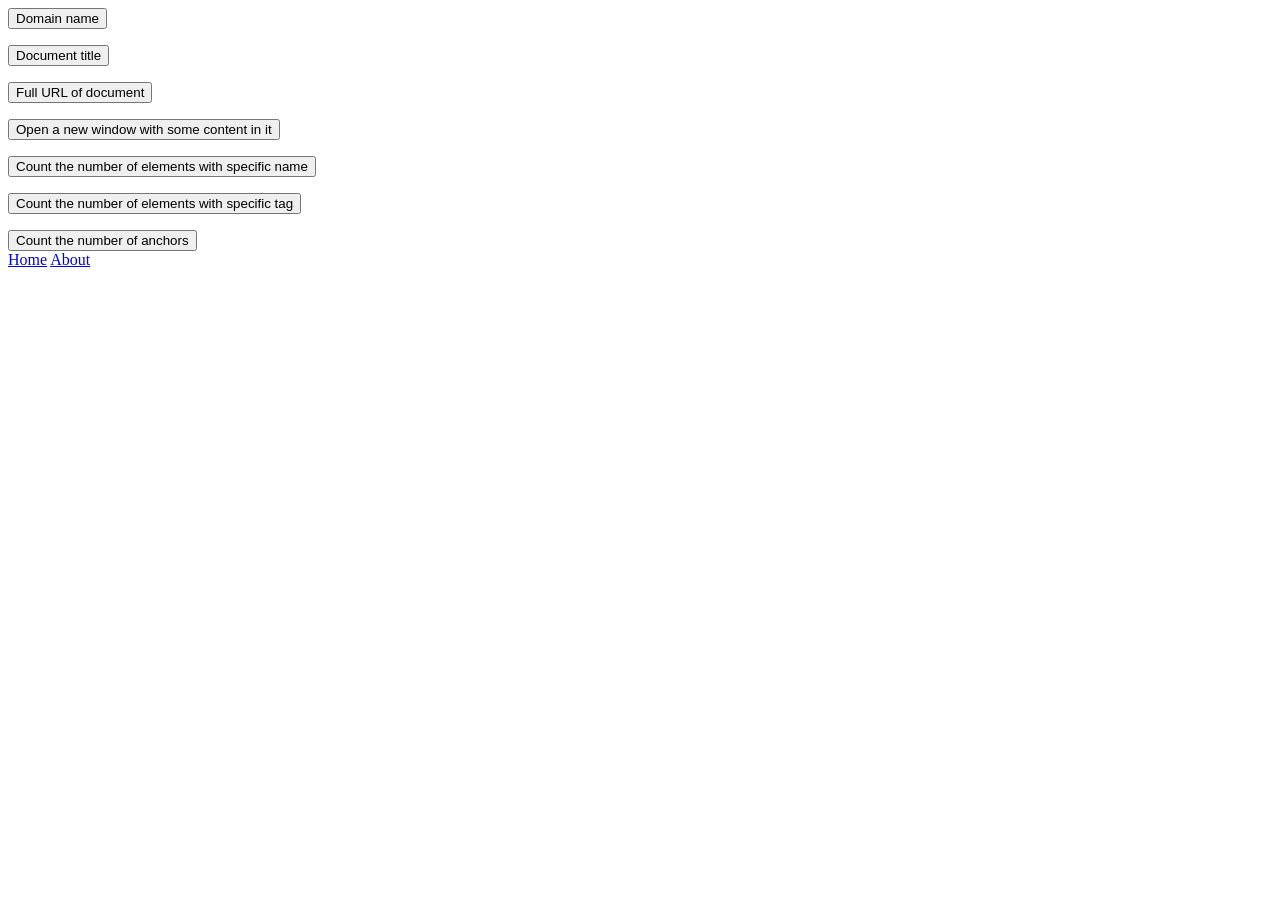
==== project/form/dom.htm @ b280681e "Added HTML File" ====
<!DOCTYPE html>
<html lang="en">

<head>
    <meta charset="UTF-8">
    <meta http-equiv="X-UA-Compatible" content="IE=edge">
    <meta name="viewport" content="width=device-width, initial-scale=1.0">
    <title>My title</title>
</head>

<body>
    <button onclick="domain_name()">Domain name</button>
    <p id="domainname"></p>
    <button onclick="document_title()">Document title</button><br/>
    <p id="doctitle"></p>
    <button onclick="document_url()">Full URL of document</button><br/>
    <p id="docurl" name="doc"></p>
    <button onclick="window_url()">Open a new window with some content in it</button><br/>
    <p id="docurl"></p>
    <button onclick="countname()">Count the number of elements with specific name</button><br/>
    <p id="name"></p>
    <button onclick="counttag()">Count the number of elements with specific tag</button><br/>
    <p id="tag"></p>
    <button onclick="countanchor()">Count the number of anchors</button><br/>
    <a href="#">Home</a>
    <a href="#">About</a>
    <p id="atag"></p>

</body>
<script>
    function domain_name() {
        var x = document.domain;
        document.getElementById("domainname").innerHTML = x;

    }
    function document_title() {
        var y = document.title;
        document.getElementById("doctitle").innerHTML = y;
    }
    function document_url() {
        var z = document.URL;
        document.getElementById("docurl").innerHTML = z;
    }
    function window_url() {
  window.open("http://127.0.0.1:5501/form/register.htm?");
}
function countname() {
  var elementsname = document.getElementsByName("doc").length;
  document.getElementById("name").innerHTML = elementsname;
}
function counttag() {
  var elementsname = document.getElementsByTagName("P").length;
  document.getElementById("tag").innerHTML = elementsname;
}
function countanchor(){
    var elementsname = document.getElementsByTagName("a").length;
  document.getElementById("atag").innerHTML = elementsname;

}
</script>

</html>
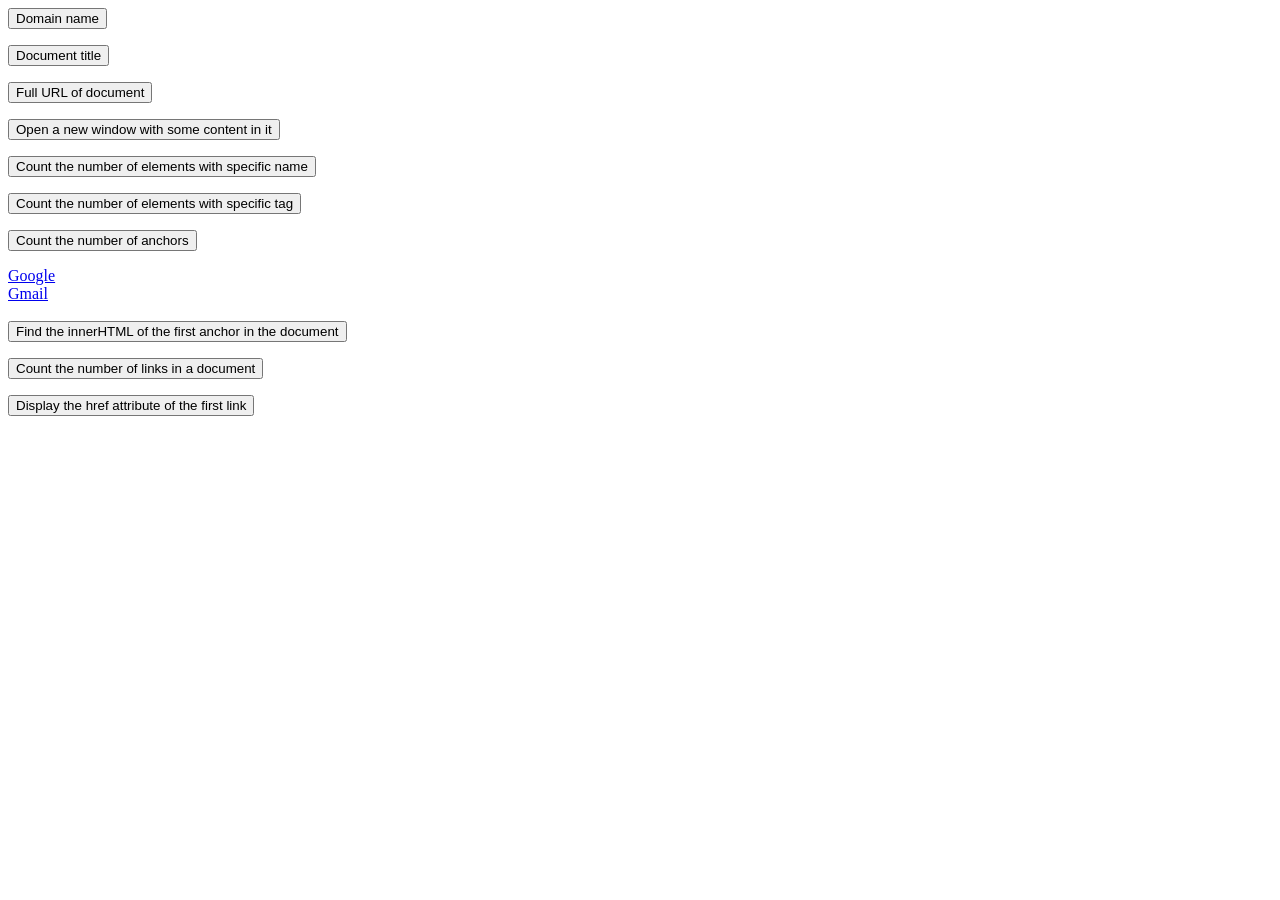
==== commit bfb3a9ea: "Modified the code" ====
--- a/project/form/dom.htm
+++ b/project/form/dom.htm
@@ -2,61 +2,86 @@
 <html lang="en">
 
 <head>
-    <meta charset="UTF-8">
-    <meta http-equiv="X-UA-Compatible" content="IE=edge">
-    <meta name="viewport" content="width=device-width, initial-scale=1.0">
-    <title>My title</title>
+  <meta charset="UTF-8">
+  <meta http-equiv="X-UA-Compatible" content="IE=edge">
+  <meta name="viewport" content="width=device-width, initial-scale=1.0">
+  <title>My title</title>
 </head>
 
 <body>
-    <button onclick="domain_name()">Domain name</button>
-    <p id="domainname"></p>
-    <button onclick="document_title()">Document title</button><br/>
-    <p id="doctitle"></p>
-    <button onclick="document_url()">Full URL of document</button><br/>
-    <p id="docurl" name="doc"></p>
-    <button onclick="window_url()">Open a new window with some content in it</button><br/>
-    <p id="docurl"></p>
-    <button onclick="countname()">Count the number of elements with specific name</button><br/>
-    <p id="name"></p>
-    <button onclick="counttag()">Count the number of elements with specific tag</button><br/>
-    <p id="tag"></p>
-    <button onclick="countanchor()">Count the number of anchors</button><br/>
-    <a href="#">Home</a>
-    <a href="#">About</a>
-    <p id="atag"></p>
+  <form>
+
+  
+  <button onclick="domain_name()">Domain name</button>
+  <p id="domainname"></p>
+  <button onclick="document_title()">Document title</button><br />
+  <p id="doctitle"></p>
+  <button onclick="document_url()">Full URL of document</button><br />
+  <p id="docurl" name="doc"></p>
+  <button onclick="window_url()">Open a new window with some content in it</button><br />
+  <p id="docurl"></p>
+  <button onclick="countname()">Count the number of elements with specific name</button><br />
+  <p id="name"></p>
+  <button onclick="counttag()">Count the number of elements with specific tag</button><br />
+  <p id="tag"></p>
+  <button onclick="countanchor()">Count the number of anchors</button><br />
+
+  <p id="atag"></p>
+  <a href="https://www.google.com" name="Google" id="attribute">Google</a><br>
+  <a href="https://www.gmail.com" name="Gmail">Gmail</a>
+  <br><br>
+  <button onclick="firstanchor()">Find the innerHTML of the first anchor in the document</button>
+  <p id="a"></p>
+  <button onclick="nooflinks()">Count the number of links in a document
+  </button>
+  <p id="link"></p>
+  <button onclick="hrefattribute()">Display the href attribute of the first link
+  </button>
+  <p id="att"></p>
+
+</form>
 
 </body>
 <script>
-    function domain_name() {
-        var x = document.domain;
-        document.getElementById("domainname").innerHTML = x;
+  function domain_name() {
+    var x = document.domain;
+    document.getElementById("domainname").innerHTML = x;
 
-    }
-    function document_title() {
-        var y = document.title;
-        document.getElementById("doctitle").innerHTML = y;
-    }
-    function document_url() {
-        var z = document.URL;
-        document.getElementById("docurl").innerHTML = z;
-    }
-    function window_url() {
-  window.open("http://127.0.0.1:5501/form/register.htm?");
-}
-function countname() {
-  var elementsname = document.getElementsByName("doc").length;
-  document.getElementById("name").innerHTML = elementsname;
-}
-function counttag() {
-  var elementsname = document.getElementsByTagName("P").length;
-  document.getElementById("tag").innerHTML = elementsname;
-}
-function countanchor(){
+  }
+  function document_title() {
+    var y = document.title;
+    document.getElementById("doctitle").innerHTML = y;
+  }
+  function document_url() {
+    var z = document.URL;
+    document.getElementById("docurl").innerHTML = z;
+  }
+  function window_url() {
+    window.open("http://127.0.0.1:5501/form/register.htm?");
+  }
+  function countname() {
+    var elementsname = document.getElementsByName("doc").length;
+    document.getElementById("name").innerHTML = elementsname;
+  }
+  function counttag() {
+    var elementsname = document.getElementsByTagName("P").length;
+    document.getElementById("tag").innerHTML = elementsname;
+  }
+  function countanchor() {
     var elementsname = document.getElementsByTagName("a").length;
-  document.getElementById("atag").innerHTML = elementsname;
+    document.getElementById("atag").innerHTML = elementsname;
 
-}
+  }
+  function firstanchor() {
+    document.getElementById("a").innerHTML = document.anchors[0].innerHTML;
+  }
+  function nooflinks() {
+    document.getElementById("link").innerHTML = + document.links.length;
+  }
+  function hrefattribute() {
+    document.getElementById("attribute").href = "http://127.0.0.1:5501/form/register.htm?";
+    document.getElementById("att").innerHTML = "Redirected to http://127.0.0.1:5501/form/register.htm?";
+  }
 </script>
 
 </html>
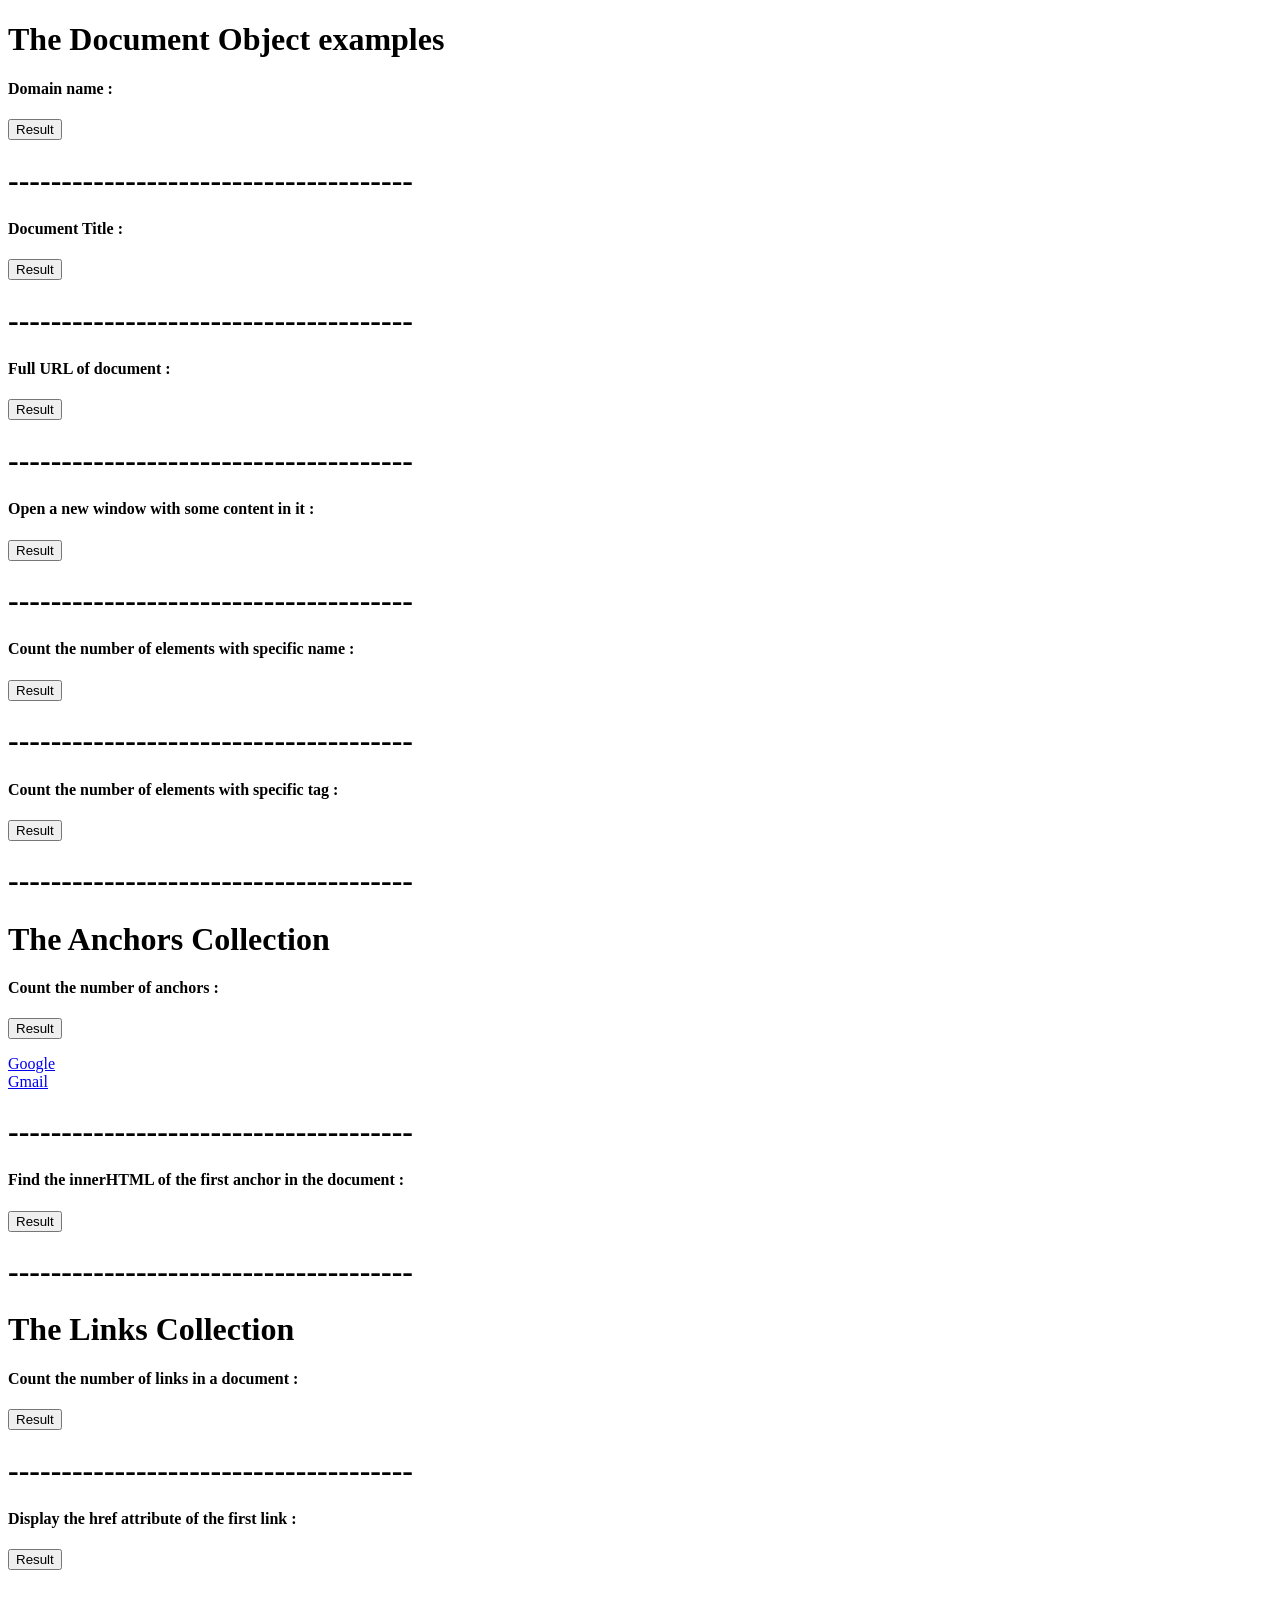
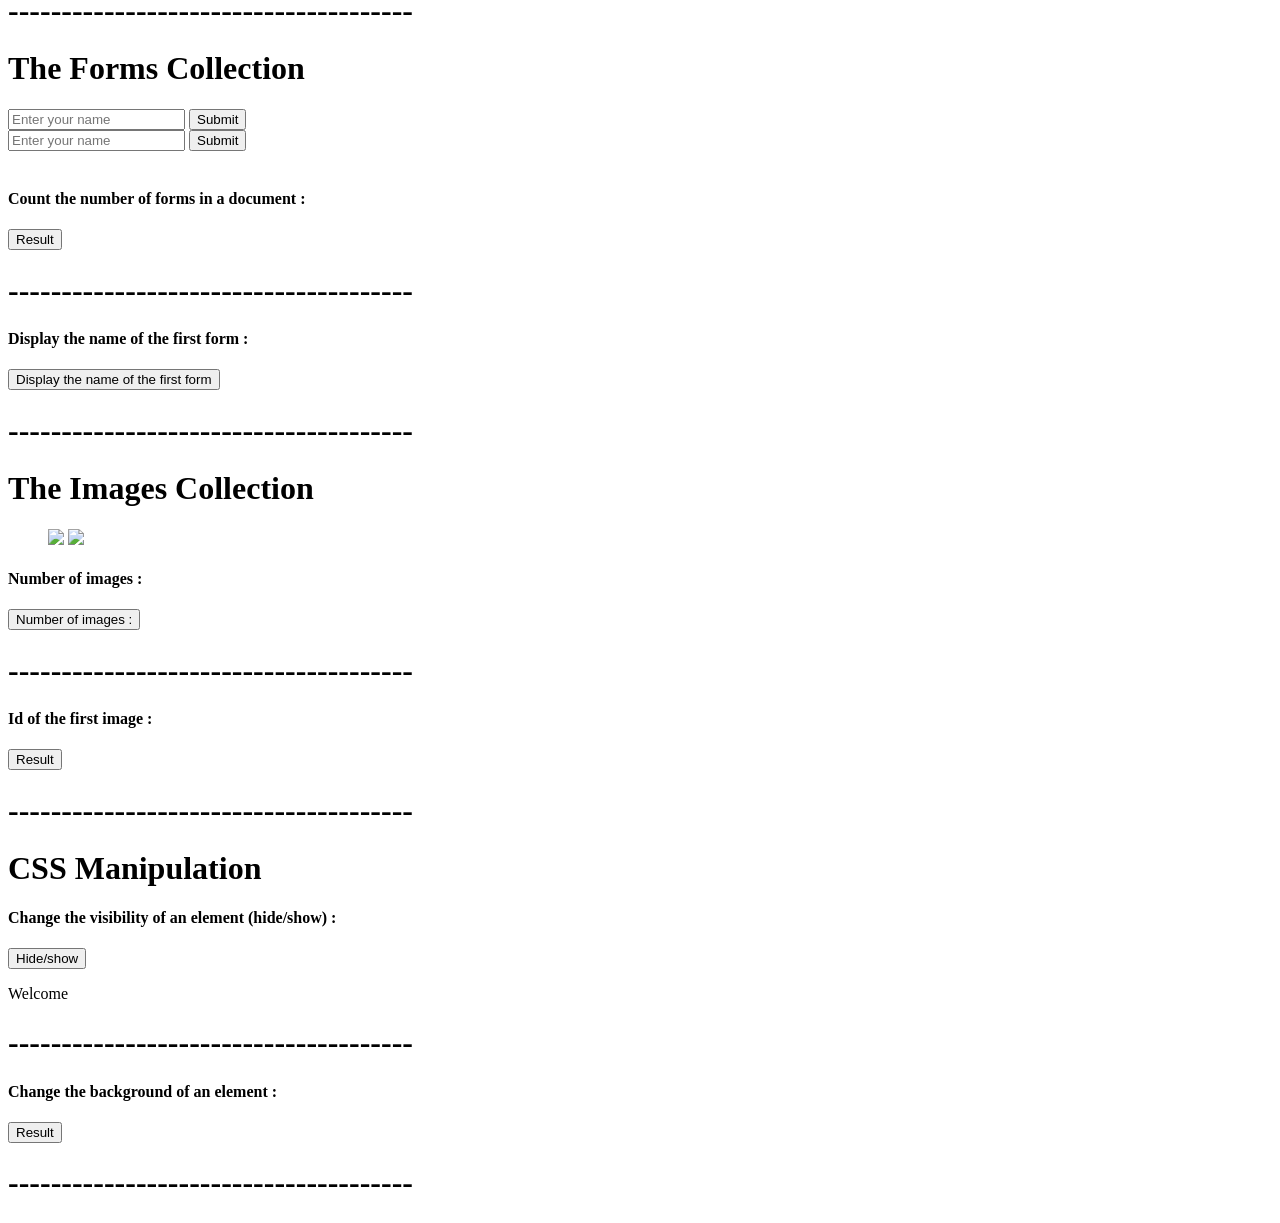
==== commit ecb38c7c: "Modified the code" ====
--- a/project/form/dom.htm
+++ b/project/form/dom.htm
@@ -9,44 +9,115 @@
 </head>
 
 <body>
-  <form>
+  <h1>The Document Object examples</h1>
+  <h4>Domain name : </h4>
+  <button onclick="domain_name()">Result</button>
+  <p id="domainname"></p>
+  <h1>--------------------------------------</h1>
 
-  
-  <button onclick="domain_name()">Domain name</button>
-  <p id="domainname"></p>
-  <button onclick="document_title()">Document title</button><br />
+  <h4>Document Title : </h4>
+  <button onclick="document_title()">Result</button><br />
   <p id="doctitle"></p>
-  <button onclick="document_url()">Full URL of document</button><br />
+  <h1>--------------------------------------</h1>
+
+  <h4>Full URL of document : </h4>
+  <button onclick="document_url()">Result</button><br />
   <p id="docurl" name="doc"></p>
-  <button onclick="window_url()">Open a new window with some content in it</button><br />
+  <h1>--------------------------------------</h1>
+
+  <h4>Open a new window with some content in it : </h4>
+  <button onclick="window_url()">Result</button><br />
   <p id="docurl"></p>
-  <button onclick="countname()">Count the number of elements with specific name</button><br />
+  <h1>--------------------------------------</h1>
+
+  <h4>Count the number of elements with specific name : </h4>
+  <button onclick="countname()">Result</button><br />
   <p id="name"></p>
-  <button onclick="counttag()">Count the number of elements with specific tag</button><br />
+  <h1>--------------------------------------</h1>
+
+  <h4>Count the number of elements with specific tag : </h4>
+  <button onclick="counttag()">Result</button><br />
   <p id="tag"></p>
-  <button onclick="countanchor()">Count the number of anchors</button><br />
+  <h1>--------------------------------------</h1>
 
+  <h1>The Anchors Collection</h1>
+
+  <h4>Count the number of anchors : </h4>
+  <button onclick="countanchor()">Result</button><br />
   <p id="atag"></p>
   <a href="https://www.google.com" name="Google" id="attribute">Google</a><br>
   <a href="https://www.gmail.com" name="Gmail">Gmail</a>
-  <br><br>
-  <button onclick="firstanchor()">Find the innerHTML of the first anchor in the document</button>
+  <h1>--------------------------------------</h1>
+
+  <h4>Find the innerHTML of the first anchor in the document : </h4>
+  <button onclick="firstanchor()">Result</button>
   <p id="a"></p>
-  <button onclick="nooflinks()">Count the number of links in a document
-  </button>
+  <h1>--------------------------------------</h1>
+
+  <h1>The Links Collection</h1>
+
+  <h4>Count the number of links in a document : </h4>
+  <button onclick="nooflinks()">Result</button>
   <p id="link"></p>
-  <button onclick="hrefattribute()">Display the href attribute of the first link
-  </button>
+  <h1>--------------------------------------</h1>
+
+  <h4>Display the href attribute of the first link : </h4>
+  <button onclick="hrefattribute()">Result</button>
   <p id="att"></p>
+  <h1>--------------------------------------</h1>
+  <h1>The Forms Collection</h1>
+  <form name="form1">
+    <input type="text" placeholder="Enter your name">
+    <input type="button" name="Submit" value="Submit">
+  </form>
+  <form name="form2">
+    <input type="text" placeholder="Enter your name">
+    <input type="button" name="Submit" value="Submit">
+  </form><br />
 
-</form>
+  <h4>Count the number of forms in a document : </h4>
+  <button onclick="countforms()">Result</button>
+  <p id="form"></p>
+  <h1>--------------------------------------</h1>
+
+  <h4>Display the name of the first form : </h4>
+  <button onclick="displayfirstformname()">Display the name of the first form</button>
+  <p id="formname"></p>
+  <h1>--------------------------------------</h1>
+  <h1>The Images Collection</h1>
+  <figure>
+    <img
+      src="https://media.istockphoto.com/photos/concept-of-an-open-magic-book-open-pages-with-water-and-land-and-picture-id1279460648?b=1&k=20&m=1279460648&s=170667a&w=0&h=uZa830sWo8hlFN0Y7FnQ14giNC0Z2EBNuTMuNJeJhQg="
+      id="image1">
+    <img src="https://cdn.pixabay.com/photo/2015/04/23/22/00/tree-736885__480.jpg">
+  </figure>
+
+  <h4>Number of images : </h4>
+  <button onclick="noofimages()">Number of images : </button>
+  <p id="image"></p>
+  <h1>--------------------------------------</h1>
+
+  <h4>Id of the first image : </h4>
+  <button onclick="image_id()">Result</button>
+  <p id="imageid"></p>
+  <h1>--------------------------------------</h1>
+
+  <h1>CSS Manipulation</h1>
+
+  <h4>Change the visibility of an element (hide/show) : </h4>
+  <button onclick="hide_or_show()">Hide/show</button>
+  <p id="content">Welcome</p>
+  <h1>--------------------------------------</h1>
+
+  <h4>Change the background of an element : </h4>
+  <button onclick="background()">Result</button>
+  <h1>--------------------------------------</h1>
 
 </body>
 <script>
   function domain_name() {
     var x = document.domain;
     document.getElementById("domainname").innerHTML = x;
-
   }
   function document_title() {
     var y = document.title;
@@ -82,6 +153,36 @@
     document.getElementById("attribute").href = "http://127.0.0.1:5501/form/register.htm?";
     document.getElementById("att").innerHTML = "Redirected to http://127.0.0.1:5501/form/register.htm?";
   }
+  function countforms() {
+    var x = document.forms.length;
+    document.getElementById("form").innerHTML = x;
+  }
+  function displayfirstformname() {
+    document.getElementById('formname').innerHTML = document.forms[0].name;
+
+  }
+  function noofimages() {
+    var x = document.images.length;
+    document.getElementById("image").innerHTML = x;
+  }
+  function image_id() {
+    var x = document.images[0].id;
+    document.getElementById("imageid").innerHTML = x;
+  }
+  function hide_or_show() {
+    var x = document.getElementById("content");
+    if (x.style.display === "none") {
+      x.style.display = "block";
+    } else {
+      x.style.display = "none";
+
+    }
+  }
+  function background() {
+
+    document.body.style.background = "sandybrown";
+  }
+
 </script>
 
 </html>
